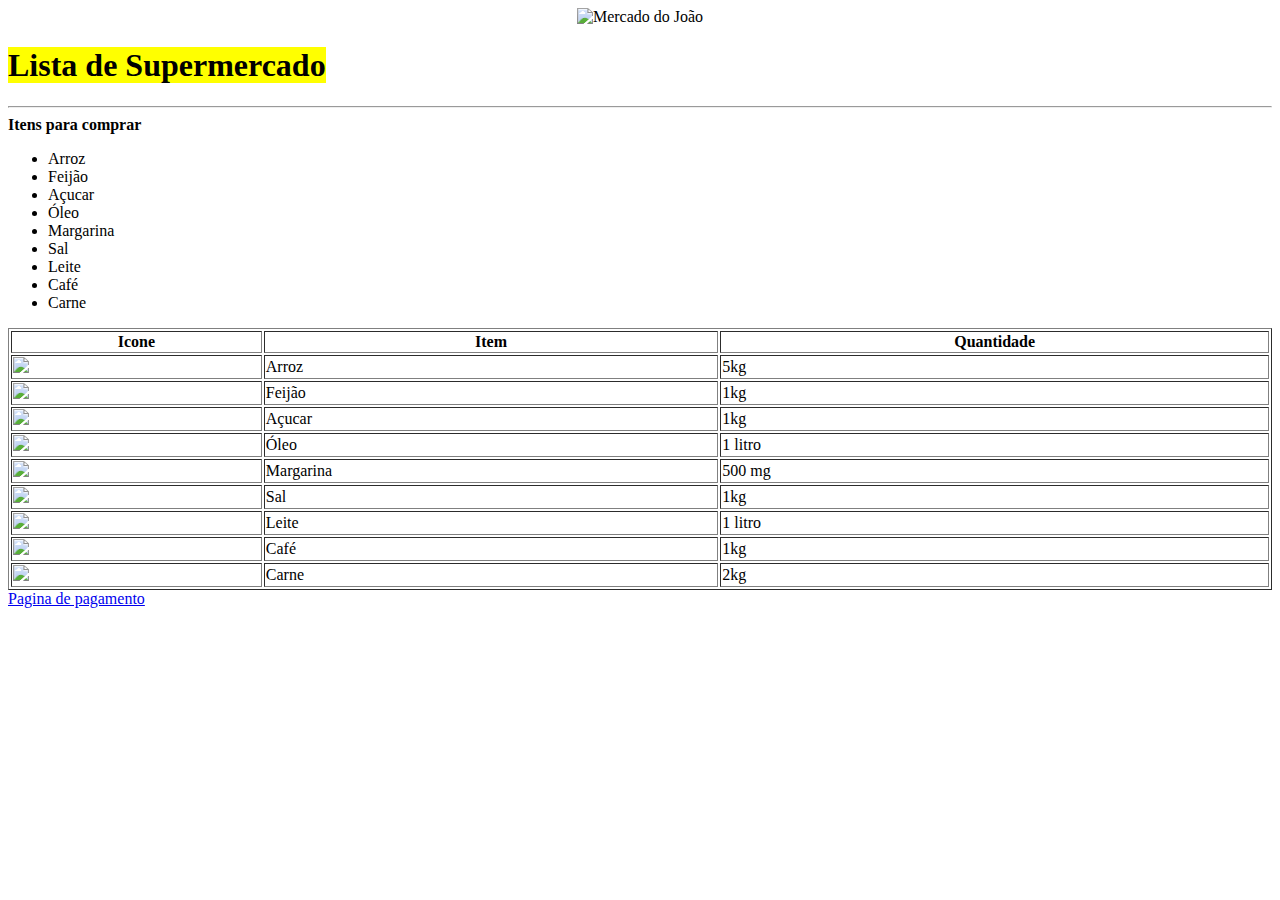
==== Src/index.html @ 361505fe "Fundamentos-web {15:03 24/08/2022" ====
<!DOCTYPE html>
<html lang="pt-br">

<head>
    <meta charset="UTF-8">
    <meta http-equiv="X-UA-Compatible" content="IE=edge">
    <meta name="viewport" content="width=device-width, initial-scale=1.0">
    <title>Site1</title>
</head>

<body>
    <center>
        <img src="img/do João.png" alt="Mercado do João" width="250">
    </center>

    <h1><mark>Lista de Supermercado</mark></h1>

    <hr />
    <b>Itens para comprar</b>
    <ul>
        <li>Arroz</li>
        <li>Feijão</li>
        <li>Açucar</li>
        <li>Óleo</li>
        <li>Margarina</li>
        <li>Sal</li>
        <li>Leite</li>
        <li>Café</li>
        <li>Carne</li>
    </ul>

    <table border="1" width=100%>
        <tr>
            <th width="20%">Icone</th>
            <th>Item</th>
            <th>Quantidade</th>
        </tr>

        <tr>
            <td><img src="img/Arroz.jpg" width="40%" /></td>
            <td>Arroz</td>
            <td>5kg</td>
        </tr>

        <tr>
            <td><img src="img/Feijão.jpg" width="40%" /></td>
            <td>Feijão</td>
            <td>1kg</td>
        </tr>

        <tr>
            <td><img src="img/Açucar.jpeg" width="40%" /></td>
            <td>Açucar</td>
            <td>1kg</td>
        </tr>

        <tr>
            <td><img src="img/Óleo.jpeg" width="40%" /></td>
            <td>Óleo</td>
            <td>1 litro</td>
        </tr>

        <tr>
            <td><img src="img/Margarina.webp" width="40%" /></td>
            <td>Margarina</td>
            <td>500 mg</td>
        </tr>

        <tr>
            <td><img src="img/Sal.webp" width="40%" /></td>
            <td>Sal</td>
            <td>1kg</td>
        </tr>

        <tr>
            <td><img src="img/Leite.jpg" width="40%" /></td>
            <td>Leite</td>
            <td>1 litro</td>
        </tr>

        <tr>
            <td><img src="img/Café.png" width="40%" /></td>
            <td>Café</td>
            <td>1kg</td>
        </tr>

        <tr>
            <td><img src="img/Carne.jpg" width="40%" /></td>
            <td>Carne</td>
            <td>2kg</td>
        </tr>

    </table>
    <a href="pagamento.html">Pagina de pagamento</a>
</body>

</html>
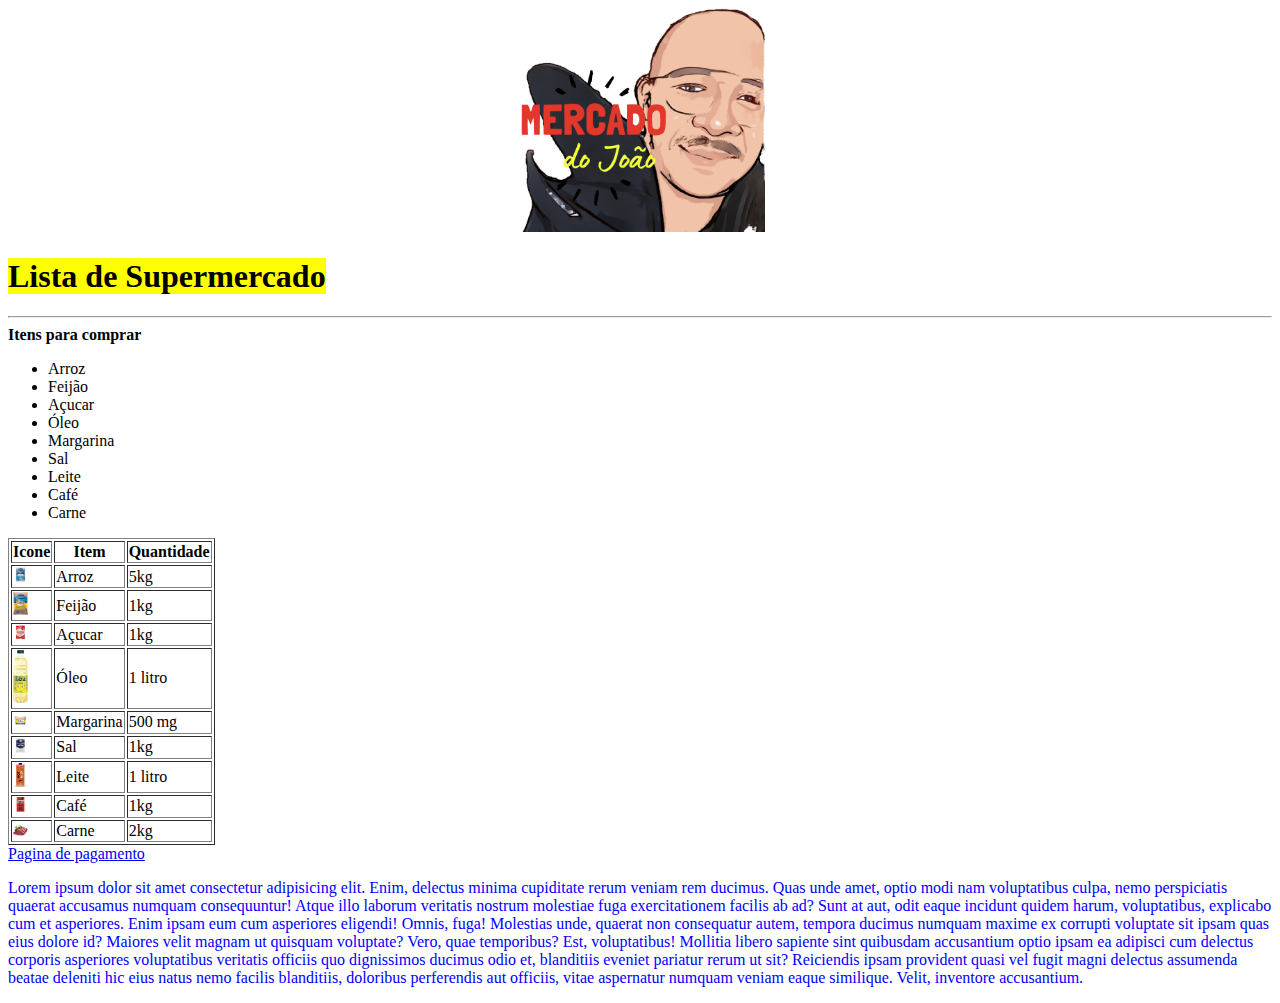
==== commit c556fb25: "[Task] Inserindo o CSS {23:36 -  25/08/2022}" ====
--- a/Src/index.html
+++ b/Src/index.html
@@ -5,12 +5,14 @@
     <meta charset="UTF-8">
     <meta http-equiv="X-UA-Compatible" content="IE=edge">
     <meta name="viewport" content="width=device-width, initial-scale=1.0">
+    <link rel="stylesheet" href="style.css">
     <title>Site1</title>
+
 </head>
 
 <body>
     <center>
-        <img src="img/do João.png" alt="Mercado do João" width="250">
+        <img src="public/img/do João.png" alt="Mercado do João" width="250">
     </center>
 
     <h1><mark>Lista de Supermercado</mark></h1>
@@ -29,7 +31,7 @@
         <li>Carne</li>
     </ul>
 
-    <table border="1" width=100%>
+    <table border="1" width=20px>
         <tr>
             <th width="20%">Icone</th>
             <th>Item</th>
@@ -37,61 +39,75 @@
         </tr>
 
         <tr>
-            <td><img src="img/Arroz.jpg" width="40%" /></td>
+            <td><img src="public/img/Arroz.jpg" width="40%" /></td>
             <td>Arroz</td>
             <td>5kg</td>
         </tr>
 
         <tr>
-            <td><img src="img/Feijão.jpg" width="40%" /></td>
+            <td><img src="public/img/Feijão.jpg" width="40%" /></td>
             <td>Feijão</td>
             <td>1kg</td>
         </tr>
 
         <tr>
-            <td><img src="img/Açucar.jpeg" width="40%" /></td>
+            <td><img src="public/img/Açucar.jpeg" width="40%" /></td>
             <td>Açucar</td>
             <td>1kg</td>
         </tr>
 
         <tr>
-            <td><img src="img/Óleo.jpeg" width="40%" /></td>
+            <td><img src="public/img/Óleo.jpeg" width="40%" /></td>
             <td>Óleo</td>
             <td>1 litro</td>
         </tr>
 
         <tr>
-            <td><img src="img/Margarina.webp" width="40%" /></td>
+            <td><img src="public/img/Margarina.webp" width="40%" /></td>
             <td>Margarina</td>
             <td>500 mg</td>
         </tr>
 
         <tr>
-            <td><img src="img/Sal.webp" width="40%" /></td>
+            <td><img src="public/img/Sal.webp" width="40%" /></td>
             <td>Sal</td>
             <td>1kg</td>
         </tr>
 
         <tr>
-            <td><img src="img/Leite.jpg" width="40%" /></td>
+            <td><img src="public/img/Leite.jpg" width="40%" /></td>
             <td>Leite</td>
             <td>1 litro</td>
         </tr>
 
         <tr>
-            <td><img src="img/Café.png" width="40%" /></td>
+            <td><img src="public/img/Café.png" width="40%" /></td>
             <td>Café</td>
             <td>1kg</td>
         </tr>
 
         <tr>
-            <td><img src="img/Carne.jpg" width="40%" /></td>
+            <td><img src="public/img/Carne.jpg" width="40%" /></td>
             <td>Carne</td>
             <td>2kg</td>
         </tr>
 
     </table>
-    <a href="pagamento.html">Pagina de pagamento</a>
+    <a href="public/pagamento.html">Pagina de pagamento</a>
+    
+    <p>Lorem ipsum dolor sit amet consectetur adipisicing elit. Enim, delectus minima cupiditate rerum veniam rem
+        ducimus. Quas unde amet, optio modi nam voluptatibus culpa, nemo perspiciatis quaerat accusamus numquam
+        consequuntur!
+        Atque illo laborum veritatis nostrum molestiae fuga exercitationem facilis ab ad? Sunt at aut, odit eaque
+        incidunt quidem harum, voluptatibus, explicabo cum et asperiores. Enim ipsam eum cum asperiores eligendi!
+        Omnis, fuga! Molestias unde, quaerat non consequatur autem, tempora ducimus numquam maxime ex corrupti voluptate
+        sit ipsam quas eius dolore id? Maiores velit magnam ut quisquam voluptate? Vero, quae temporibus?
+        Est, voluptatibus! Mollitia libero sapiente sint quibusdam accusantium optio ipsam ea adipisci cum delectus
+        corporis asperiores voluptatibus veritatis officiis quo dignissimos ducimus odio et, blanditiis eveniet pariatur
+        rerum ut sit?
+        Reiciendis ipsam provident quasi vel fugit magni delectus assumenda beatae deleniti hic eius natus nemo facilis
+        blanditiis, doloribus perferendis aut officiis, vitae aspernatur numquam veniam eaque similique. Velit,
+        inventore accusantium.</p>
 </body>
 
 </html>--- a/Src/style.css
+++ b/Src/style.css
@@ -0,0 +1,16 @@
+/*
+Projeto intex.html
+*/
+
+p {
+    color: blue;
+}
+
+
+/*
+pagamento.html
+*/
+
+.pag01 {
+    background-color: brown;
+}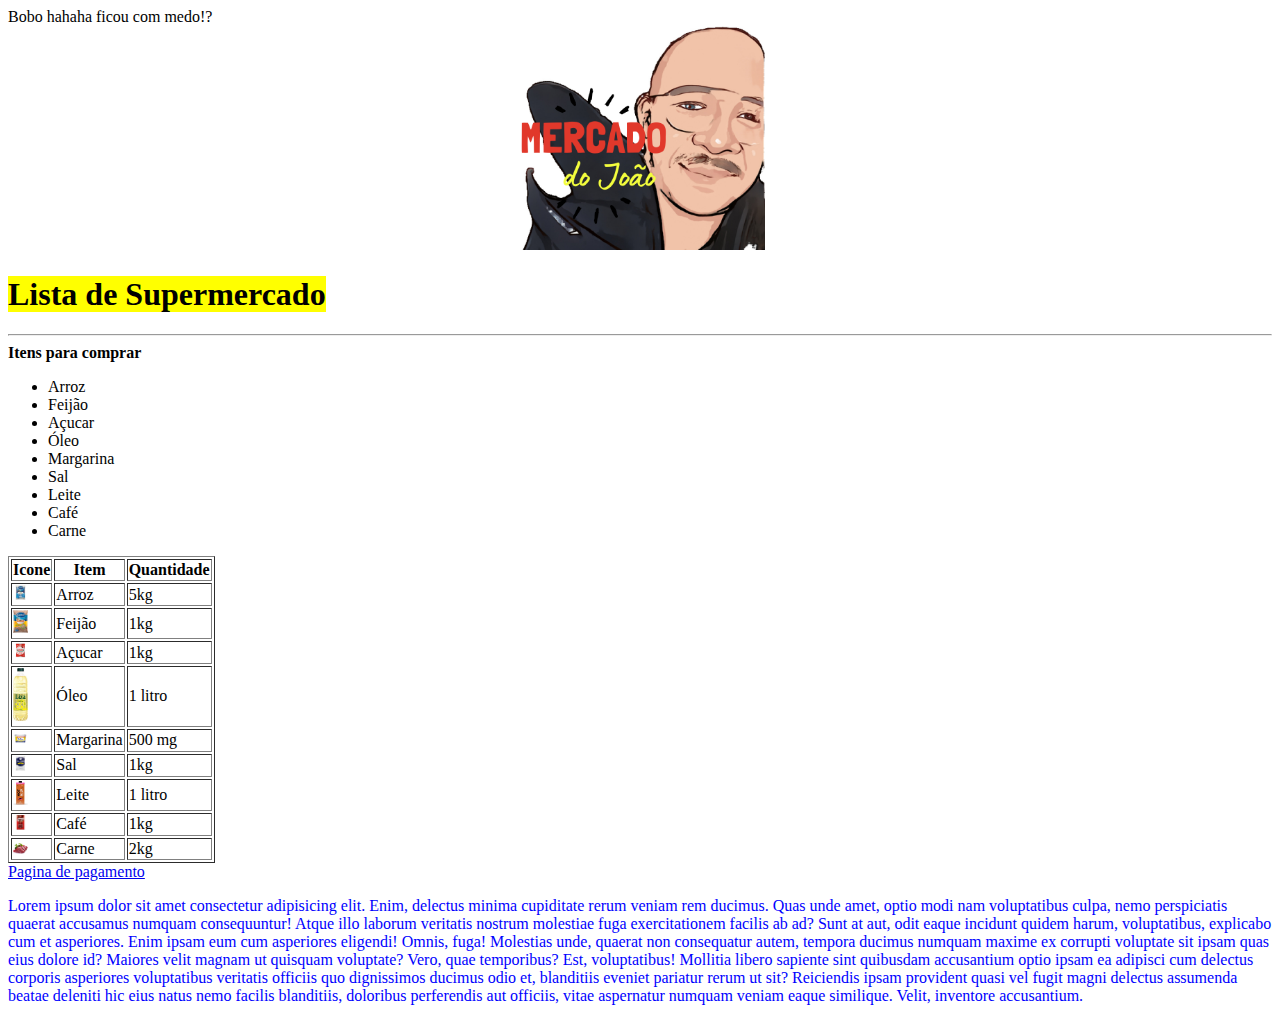
==== commit d0cdafea: "Incluindo o Java Script" ====
--- a/Src/index.html
+++ b/Src/index.html
@@ -11,6 +11,21 @@
 </head>
 
 <body>
+
+
+    <Script type="text/javascript">
+        var mensagem;
+        var retorno = confirm("Você quer acessa a pagina mesmo?");
+        if (retorno == true) {
+            mensagem = "Operação confirmada";
+        }
+        else {
+            mensagem = "Bobo hahaha ficou com medo!?";
+        }
+        document.write(mensagem);
+
+    </Script>
+
     <center>
         <img src="public/img/do João.png" alt="Mercado do João" width="250">
     </center>
@@ -94,7 +109,7 @@
 
     </table>
     <a href="public/pagamento.html">Pagina de pagamento</a>
-    
+
     <p>Lorem ipsum dolor sit amet consectetur adipisicing elit. Enim, delectus minima cupiditate rerum veniam rem
         ducimus. Quas unde amet, optio modi nam voluptatibus culpa, nemo perspiciatis quaerat accusamus numquam
         consequuntur!
